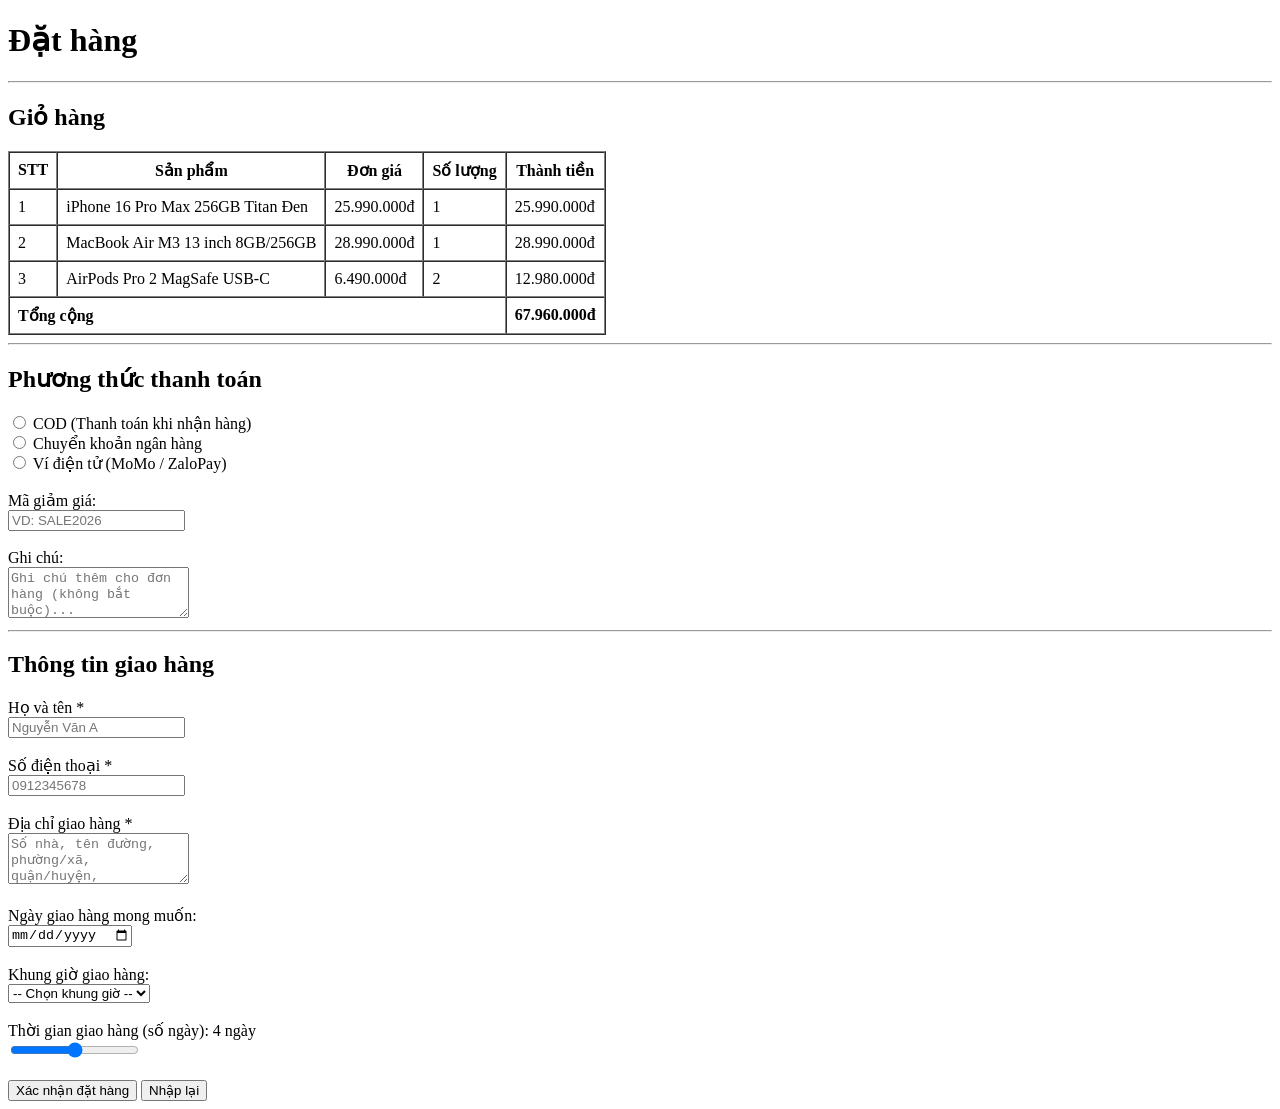
==== PBT_02/checkout.html @ 4def17cc "Add files via upload" ====
<!DOCTYPE html>
<html lang="vi">

<head>
  <meta charset="UTF-8">
  <meta name="viewport" content="width=device-width, initial-scale=1.0">
  <title>Đặt hàng</title>
</head>

<body>

  <h1>Đặt hàng</h1>

  <hr>

  <!-- Phần 1: Giỏ hàng -->
  <h2>Giỏ hàng</h2>
  <table border="1" cellpadding="8" cellspacing="0">
    <thead>
      <tr>
        <th>STT</th>
        <th>Sản phẩm</th>
        <th>Đơn giá</th>
        <th>Số lượng</th>
        <th>Thành tiền</th>
      </tr>
    </thead>
    <tbody>
      <tr>
        <td>1</td>
        <td>iPhone 16 Pro Max 256GB Titan Đen</td>
        <td>25.990.000đ</td>
        <td>1</td>
        <td>25.990.000đ</td>
      </tr>
      <tr>
        <td>2</td>
        <td>MacBook Air M3 13 inch 8GB/256GB</td>
        <td>28.990.000đ</td>
        <td>1</td>
        <td>28.990.000đ</td>
      </tr>
      <tr>
        <td>3</td>
        <td>AirPods Pro 2 MagSafe USB-C</td>
        <td>6.490.000đ</td>
        <td>2</td>
        <td>12.980.000đ</td>
      </tr>
    </tbody>
    <tfoot>
      <tr>
        <td colspan="4"><strong>Tổng cộng</strong></td>
        <td><strong>67.960.000đ</strong></td>
      </tr>
    </tfoot>
  </table>

  <hr>

  <form action="#" method="POST">

    <!-- Phần 2: Form thanh toán -->
    <h2>Phương thức thanh toán</h2>

    <input type="radio" id="cod" name="payment" value="cod" required>
    <label for="cod">COD (Thanh toán khi nhận hàng)</label><br>

    <input type="radio" id="bank" name="payment" value="bank">
    <label for="bank">Chuyển khoản ngân hàng</label><br>

    <input type="radio" id="ewallet" name="payment" value="ewallet">
    <label for="ewallet">Ví điện tử (MoMo / ZaloPay)</label><br><br>

    <label for="coupon">Mã giảm giá:</label><br>
    <input type="text" id="coupon" name="coupon" placeholder="VD: SALE2026" pattern="SALE[0-9]{4}"
      title="Định dạng: SALE + 4 chữ số (VD: SALE2026)"><br><br>

    <label for="note">Ghi chú:</label><br>
    <textarea id="note" name="note" rows="3" placeholder="Ghi chú thêm cho đơn hàng (không bắt buộc)..."></textarea><br>

    <hr>

    <!-- Phần 3: Thông tin giao hàng -->
    <h2>Thông tin giao hàng</h2>

    <label for="fullname">Họ và tên *</label><br>
    <input type="text" id="fullname" name="fullname" placeholder="Nguyễn Văn A" required minlength="2"
      maxlength="50"><br><br>

    <label for="phone">Số điện thoại *</label><br>
    <input type="tel" id="phone" name="phone" placeholder="0912345678" required pattern="[0-9]{10}"
      title="Nhập đúng 10 chữ số"><br><br>

    <label for="address">Địa chỉ giao hàng *</label><br>
    <textarea id="address" name="address" rows="3" placeholder="Số nhà, tên đường, phường/xã, quận/huyện, tỉnh/thành..."
      required></textarea><br><br>

    <label for="delivery-date">Ngày giao hàng mong muốn:</label><br>
    <input type="date" id="delivery-date" name="delivery_date"><br><br>

    <label for="time-slot">Khung giờ giao hàng:</label><br>
    <select id="time-slot" name="time_slot">
      <option value="" disabled selected>-- Chọn khung giờ --</option>
      <option value="morning">Sáng 8–12h</option>
      <option value="afternoon">Chiều 14–18h</option>
      <option value="evening">Tối 18–21h</option>
    </select><br><br>

    <label for="delivery-days">Thời gian giao hàng (số ngày): <span id="days-value">4</span> ngày</label><br>
    <input type="range" id="delivery-days" name="delivery_days" min="1" max="7" step="1" value="4"><br><br>

    <button type="submit" aria-label="Xác nhận đặt hàng">Xác nhận đặt hàng</button>
    <button type="reset">Nhập lại</button>

  </form>

  <script>
    // Set min date = ngày mai cho delivery-date
    const tomorrow = new Date();
    tomorrow.setDate(tomorrow.getDate() + 1);
    document.getElementById('delivery-date').min = tomorrow.toISOString().split('T')[0];
  </script>

</body>

</html>
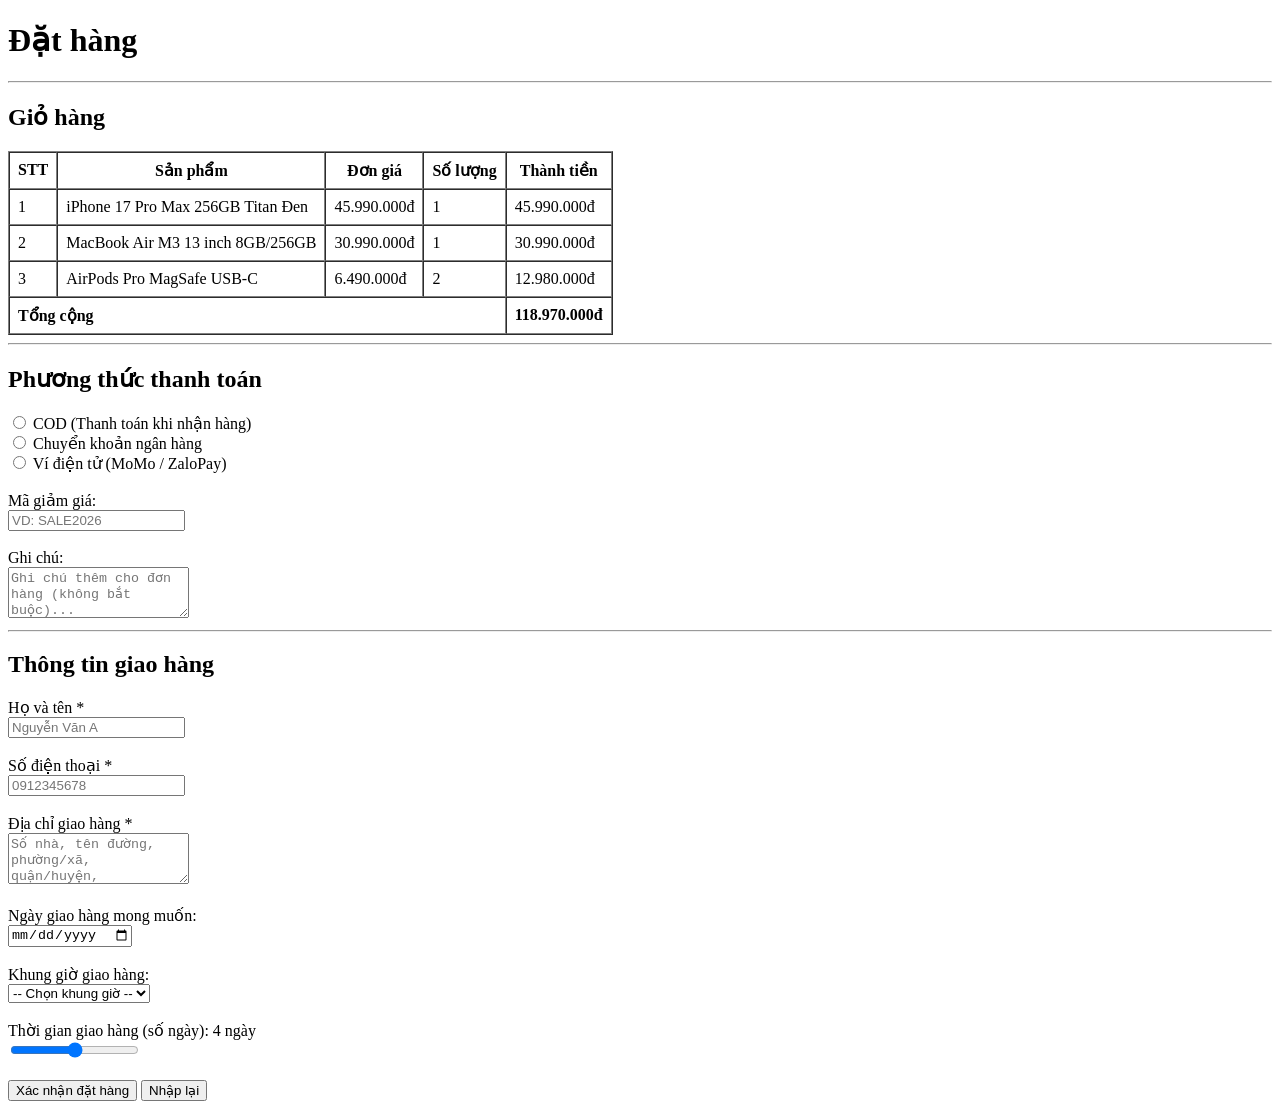
==== commit e17e1490: "Add files via upload" ====
--- a/PBT_02/checkout.html
+++ b/PBT_02/checkout.html
@@ -28,21 +28,21 @@
     <tbody>
       <tr>
         <td>1</td>
-        <td>iPhone 16 Pro Max 256GB Titan Đen</td>
-        <td>25.990.000đ</td>
+        <td>iPhone 17 Pro Max 256GB Titan Đen</td>
+        <td>45.990.000đ</td>
         <td>1</td>
-        <td>25.990.000đ</td>
+        <td>45.990.000đ</td>
       </tr>
       <tr>
         <td>2</td>
         <td>MacBook Air M3 13 inch 8GB/256GB</td>
-        <td>28.990.000đ</td>
+        <td>30.990.000đ</td>
         <td>1</td>
-        <td>28.990.000đ</td>
+        <td>30.990.000đ</td>
       </tr>
       <tr>
         <td>3</td>
-        <td>AirPods Pro 2 MagSafe USB-C</td>
+        <td>AirPods Pro  MagSafe USB-C</td>
         <td>6.490.000đ</td>
         <td>2</td>
         <td>12.980.000đ</td>
@@ -51,7 +51,7 @@
     <tfoot>
       <tr>
         <td colspan="4"><strong>Tổng cộng</strong></td>
-        <td><strong>67.960.000đ</strong></td>
+        <td><strong>118.970.000đ</strong></td>
       </tr>
     </tfoot>
   </table>
